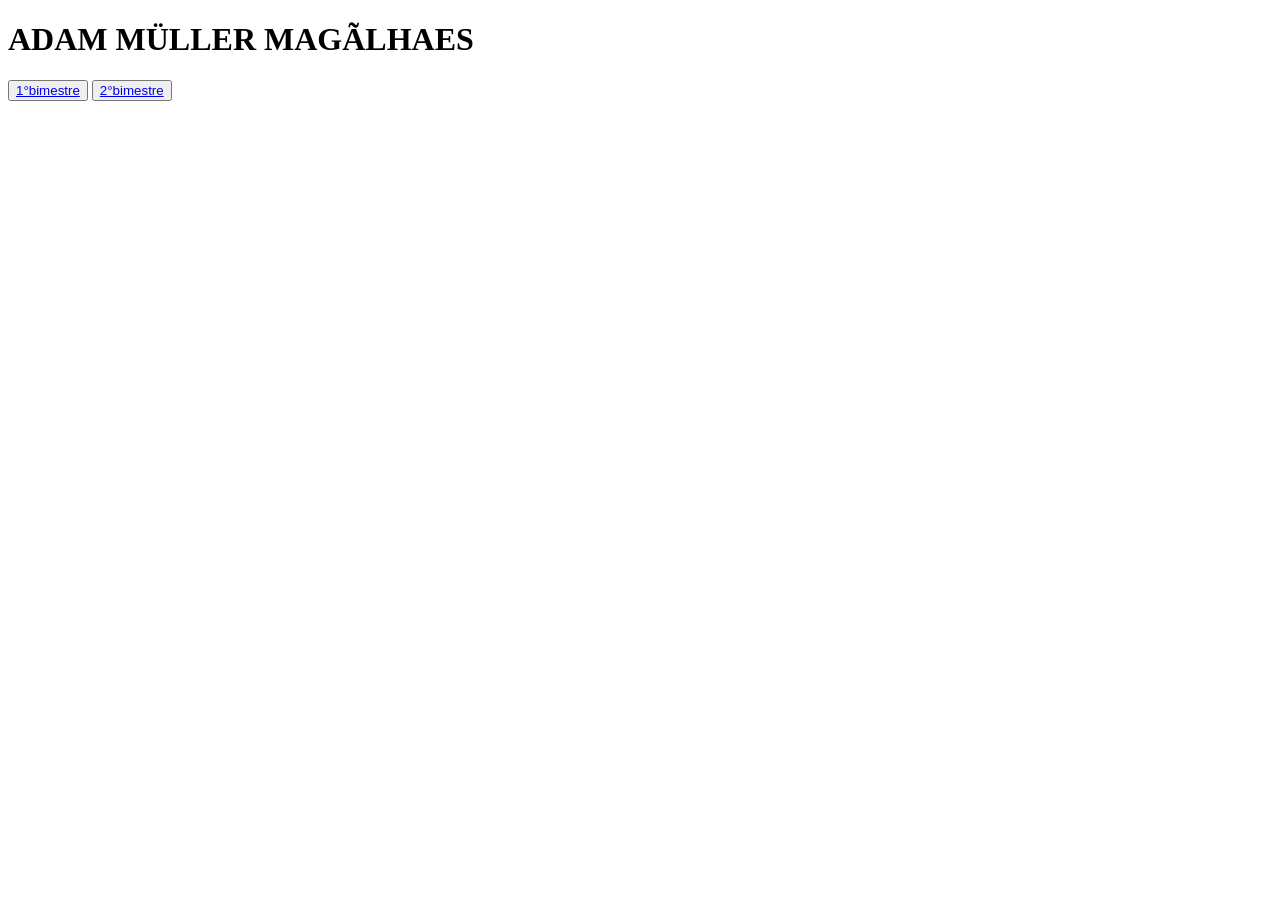
==== index.html @ 934542ec "Update index.html" ====
<!DOCTYPE html>
<html lang="pt-br">
<head>
    <meta charset="UTF-8">
    <meta name="viewport" content="width=device-width, initial-scale=1.0">
    <title>engrisho</title>
    <link rel="stylesheet" href="index.css">
</head>
<body>
   
<h1>ADAM MÜLLER MAGÃLHAES</h1>


<button><a href="1bim/index.html">1°bimestre</a></button>
<button><a href="/2bim/html/index.html">2°bimestre</a></button>
 
</body>
<img src="https://i.pinimg.com/736x/84/c6/af/84c6afb87c8fb1c67e4c321771f30bda.jpg" alt="">
</html>
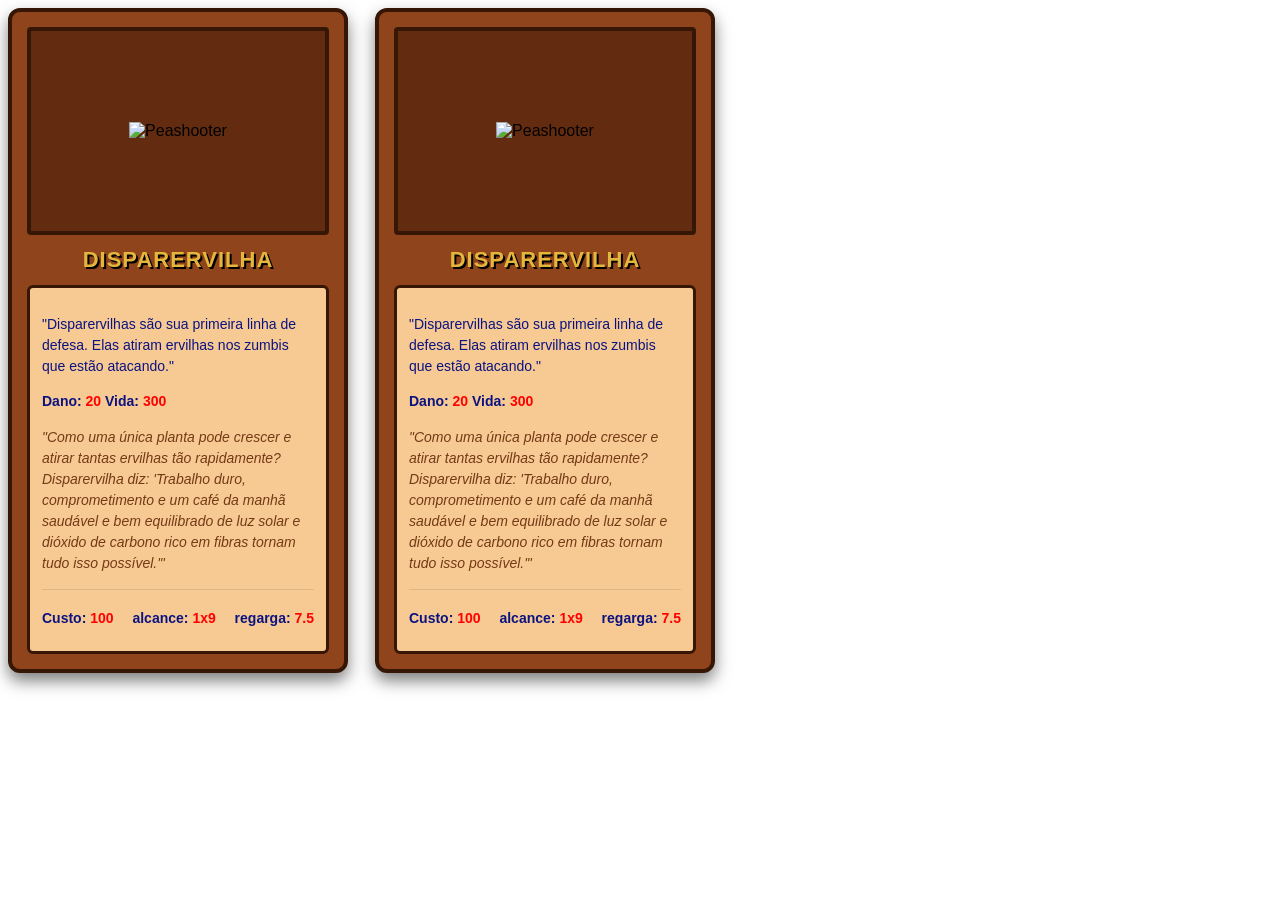
==== commit d8ef383b: "Add files via upload" ====
--- a/index.html
+++ b/index.html
@@ -1,19 +1,70 @@
-<!DOCTYPE html>
-<html lang="pt-br">
-<head>
-    <meta charset="UTF-8">
-    <meta name="viewport" content="width=device-width, initial-scale=1.0">
-    <title>engrisho</title>
-    <link rel="stylesheet" href="index.css">
-</head>
-<body>
-   
-<h1>ADAM MÜLLER MAGÃLHAES</h1>
-
-
-<button><a href="1bim/index.html">1°bimestre</a></button>
-<button><a href="/2bim/html/index.html">2°bimestre</a></button>
- 
-</body>
-<img src="https://i.pinimg.com/736x/84/c6/af/84c6afb87c8fb1c67e4c321771f30bda.jpg" alt="">
-</html>
+<!DOCTYPE html>
+<html lang="pt-br">
+<head>
+    <meta charset="UTF-8">
+    <meta name="viewport" content="width=device-width, initial-scale=1.0">
+    <title>Document</title>
+    <link rel="stylesheet" href="index.css">
+</head>
+<body>
+    <div class="porra">
+<div class="card">
+  <!-- Container da Imagem -->
+  <div class="image-container">
+    <img src="https://static.wikia.nocookie.net/plantsvszombies/images/6/6e/PlantsVsZombies_-_Copy_qTEU7zHTrG.gif/revision/latest?cb=20231018004019" alt="Peashooter">
+  </div>
+  
+  <!-- Título Principal -->
+  <h2 class="title">DISPARERVILHA</h2>
+  
+  <!-- Bloco de Texto/Conteúdo -->
+  <div class="content-box">
+    <p>"Disparervilhas são sua primeira linha de defesa. Elas atiram ervilhas nos zumbis que estão atacando."</p>
+    
+    <span class="stat">Dano: <span class="red-text">20</span></span>
+    <span class="stat">Vida: <span class="red-text">300</span></span>
+    
+    <p class="story">
+"Como uma única planta pode crescer e atirar tantas ervilhas tão rapidamente? Disparervilha diz: 'Trabalho duro, comprometimento e um café da manhã saudável e bem equilibrado de luz solar e dióxido de carbono rico em fibras tornam tudo isso possível.'"
+    </p>
+    
+    <!-- Rodapé com Custo e Recarga -->
+    <div class="footer-stats">
+      <span class="stat">Custo: <span class="red-text">100</span></span>
+      <span class="stat">alcance: <span class="red-text">1x9</span></span>
+      <span class="stat">regarga: <span class="red-text">7.5</span></span>
+    </div>
+  </div>
+</div>
+<!--aaaaaaaaaaaaaaaaaaaaaaaaaaaaaaaaaaaaaaaaaaaaaaaaaaaaaaaaaaaaaaaaaaaaaaaaaaaaaaaaaaaaaaaaaaaaaaaaaaaaaaaaaaaaaaaaaaaaaa-->
+<div class="card">
+  <!-- Container da Imagem -->
+  <div class="image-container">
+    <img src="https://static.wikia.nocookie.net/plantsvszombies/images/6/6e/PlantsVsZombies_-_Copy_qTEU7zHTrG.gif/revision/latest?cb=20231018004019" alt="Peashooter">
+  </div>
+  
+  <!-- Título Principal -->
+  <h2 class="title">DISPARERVILHA</h2>
+  
+  <!-- Bloco de Texto/Conteúdo -->
+  <div class="content-box">
+    <p>"Disparervilhas são sua primeira linha de defesa. Elas atiram ervilhas nos zumbis que estão atacando."</p>
+    
+    <span class="stat">Dano: <span class="red-text">20</span></span>
+    <span class="stat">Vida: <span class="red-text">300</span></span>
+    
+    <p class="story">
+"Como uma única planta pode crescer e atirar tantas ervilhas tão rapidamente? Disparervilha diz: 'Trabalho duro, comprometimento e um café da manhã saudável e bem equilibrado de luz solar e dióxido de carbono rico em fibras tornam tudo isso possível.'"
+    </p>
+    
+    <!-- Rodapé com Custo e Recarga -->
+    <div class="footer-stats">
+      <span class="stat">Custo: <span class="red-text">100</span></span>
+      <span class="stat">alcance: <span class="red-text">1x9</span></span>
+      <span class="stat">regarga: <span class="red-text">7.5</span></span>
+    </div>
+  </div>
+</div>
+
+</div></body>
+</html>
--- a/index.css
+++ b/index.css
@@ -0,0 +1,84 @@
+/* Configuração geral do cartão externo */
+.card {
+  width: 340px;
+  background-color: rgb(143, 68, 27); /* Marrom escuro de fundo */
+  border: 4px solid #361705;  /* Borda ainda mais escura */
+  border-radius: 12px;
+  padding: 15px;
+  font-family: 'Comic Sans MS', cursive, sans-serif; /* Fonte similar ao estilo cartoon */
+  box-shadow: 0 8px 16px rgba(0,0,0,0.5);
+  box-sizing: border-box;
+  margin-right: 3vh;
+
+}
+
+/* Área verde onde fica a foto da planta */
+.image-container {
+  background-color: rgb(99, 44, 16); /* Verde grama */
+  border: 4px solid #361705;
+  border-radius: 4px;
+  height: 200px;
+  display: flex;
+  justify-content: center;
+  align-items: center;
+  overflow: hidden;
+}
+
+.image-container img {
+  max-width: 100%;
+  max-height: 100%;
+  object-fit: contain;
+}
+
+/* Estilização do Título Amarelo */
+.title {
+  color: #e5b63d; /* Amarelo ouro */
+  text-align: center;
+  font-size: 22px;
+  margin: 12px 0;
+  text-shadow: 2px 2px #000; /* Sombra preta no texto */
+  letter-spacing: 1px;
+}
+
+/* Caixa interna bege com os textos */
+.content-box {
+  background-color: #f7ca94; /* Bege claro */
+  border: 3px solid #361705;
+  border-radius: 6px;
+  padding: 12px;
+  color: #0b1380; /* Azul escuro para o texto corrido */
+  font-size: 14px;
+  line-height: 1.5;
+}
+
+/* Texto destacado em vermelho (valores) */
+.red-text {
+  color: #ff0000;
+  font-weight: bold;
+}
+
+/* Parágrafos de atributos */
+.stat {
+  font-weight: bold;
+  margin: 10px 0;
+}
+
+/* Texto da história/aspas */
+.story {
+  color: #743a16; /* Marrom para diferenciar a descrição */
+  font-style: italic;
+  margin: 15px 0;
+}
+
+/* Alinhamento do rodapé (Cost e Recharge na mesma linha) */
+.footer-stats {
+  display: flex;
+  justify-content: space-between; /* Joga um para cada lado */
+  margin-top: 15px;
+  border-top: 1px solid rgba(0,0,0,0.1);
+  padding-top: 8px;
+}
+
+.porra{
+    display: flex;
+}
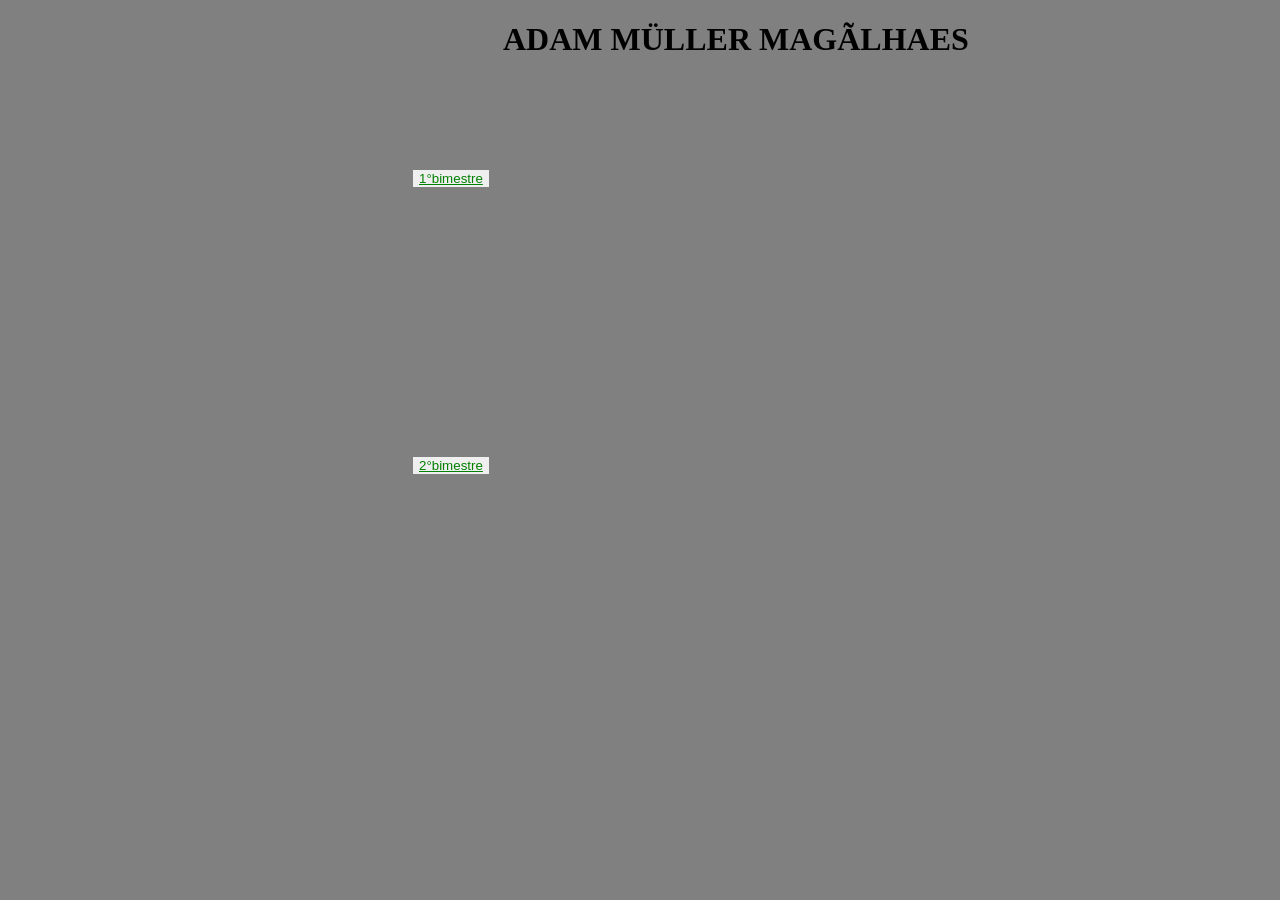
==== commit 812636e0: "Add files via upload" ====
--- a/index.html
+++ b/index.html
@@ -1,70 +1,19 @@
-<!DOCTYPE html>
-<html lang="pt-br">
-<head>
-    <meta charset="UTF-8">
-    <meta name="viewport" content="width=device-width, initial-scale=1.0">
-    <title>Document</title>
-    <link rel="stylesheet" href="index.css">
-</head>
-<body>
-    <div class="porra">
-<div class="card">
-  <!-- Container da Imagem -->
-  <div class="image-container">
-    <img src="https://static.wikia.nocookie.net/plantsvszombies/images/6/6e/PlantsVsZombies_-_Copy_qTEU7zHTrG.gif/revision/latest?cb=20231018004019" alt="Peashooter">
-  </div>
-  
-  <!-- Título Principal -->
-  <h2 class="title">DISPARERVILHA</h2>
-  
-  <!-- Bloco de Texto/Conteúdo -->
-  <div class="content-box">
-    <p>"Disparervilhas são sua primeira linha de defesa. Elas atiram ervilhas nos zumbis que estão atacando."</p>
-    
-    <span class="stat">Dano: <span class="red-text">20</span></span>
-    <span class="stat">Vida: <span class="red-text">300</span></span>
-    
-    <p class="story">
-"Como uma única planta pode crescer e atirar tantas ervilhas tão rapidamente? Disparervilha diz: 'Trabalho duro, comprometimento e um café da manhã saudável e bem equilibrado de luz solar e dióxido de carbono rico em fibras tornam tudo isso possível.'"
-    </p>
-    
-    <!-- Rodapé com Custo e Recarga -->
-    <div class="footer-stats">
-      <span class="stat">Custo: <span class="red-text">100</span></span>
-      <span class="stat">alcance: <span class="red-text">1x9</span></span>
-      <span class="stat">regarga: <span class="red-text">7.5</span></span>
-    </div>
-  </div>
-</div>
-<!--aaaaaaaaaaaaaaaaaaaaaaaaaaaaaaaaaaaaaaaaaaaaaaaaaaaaaaaaaaaaaaaaaaaaaaaaaaaaaaaaaaaaaaaaaaaaaaaaaaaaaaaaaaaaaaaaaaaaaa-->
-<div class="card">
-  <!-- Container da Imagem -->
-  <div class="image-container">
-    <img src="https://static.wikia.nocookie.net/plantsvszombies/images/6/6e/PlantsVsZombies_-_Copy_qTEU7zHTrG.gif/revision/latest?cb=20231018004019" alt="Peashooter">
-  </div>
-  
-  <!-- Título Principal -->
-  <h2 class="title">DISPARERVILHA</h2>
-  
-  <!-- Bloco de Texto/Conteúdo -->
-  <div class="content-box">
-    <p>"Disparervilhas são sua primeira linha de defesa. Elas atiram ervilhas nos zumbis que estão atacando."</p>
-    
-    <span class="stat">Dano: <span class="red-text">20</span></span>
-    <span class="stat">Vida: <span class="red-text">300</span></span>
-    
-    <p class="story">
-"Como uma única planta pode crescer e atirar tantas ervilhas tão rapidamente? Disparervilha diz: 'Trabalho duro, comprometimento e um café da manhã saudável e bem equilibrado de luz solar e dióxido de carbono rico em fibras tornam tudo isso possível.'"
-    </p>
-    
-    <!-- Rodapé com Custo e Recarga -->
-    <div class="footer-stats">
-      <span class="stat">Custo: <span class="red-text">100</span></span>
-      <span class="stat">alcance: <span class="red-text">1x9</span></span>
-      <span class="stat">regarga: <span class="red-text">7.5</span></span>
-    </div>
-  </div>
-</div>
-
-</div></body>
-</html>+<!DOCTYPE html>
+<html lang="pt-br">
+<head>
+    <meta charset="UTF-8">
+    <meta name="viewport" content="width=device-width, initial-scale=1.0">
+    <title>engrisho</title>
+    <link rel="stylesheet" href="index.css">
+</head>
+<body>
+   
+<h1>ADAM MÜLLER MAGÃLHAES</h1>
+
+
+<button><a href="1bim/index.html">1°bimestre</a></button>
+<button><a href="/2bim/html/index.html">2°bimestre</a></button>
+ 
+</body>
+<img src="https://i.pinimg.com/736x/84/c6/af/84c6afb87c8fb1c67e4c321771f30bda.jpg" alt="">
+
--- a/index.css
+++ b/index.css
@@ -1,84 +1,22 @@
-/* Configuração geral do cartão externo */
-.card {
-  width: 340px;
-  background-color: rgb(143, 68, 27); /* Marrom escuro de fundo */
-  border: 4px solid #361705;  /* Borda ainda mais escura */
-  border-radius: 12px;
-  padding: 15px;
-  font-family: 'Comic Sans MS', cursive, sans-serif; /* Fonte similar ao estilo cartoon */
-  box-shadow: 0 8px 16px rgba(0,0,0,0.5);
-  box-sizing: border-box;
-  margin-right: 3vh;
-
-}
-
-/* Área verde onde fica a foto da planta */
-.image-container {
-  background-color: rgb(99, 44, 16); /* Verde grama */
-  border: 4px solid #361705;
-  border-radius: 4px;
-  height: 200px;
-  display: flex;
-  justify-content: center;
-  align-items: center;
-  overflow: hidden;
-}
-
-.image-container img {
-  max-width: 100%;
-  max-height: 100%;
-  object-fit: contain;
-}
-
-/* Estilização do Título Amarelo */
-.title {
-  color: #e5b63d; /* Amarelo ouro */
-  text-align: center;
-  font-size: 22px;
-  margin: 12px 0;
-  text-shadow: 2px 2px #000; /* Sombra preta no texto */
-  letter-spacing: 1px;
-}
-
-/* Caixa interna bege com os textos */
-.content-box {
-  background-color: #f7ca94; /* Bege claro */
-  border: 3px solid #361705;
-  border-radius: 6px;
-  padding: 12px;
-  color: #0b1380; /* Azul escuro para o texto corrido */
-  font-size: 14px;
-  line-height: 1.5;
-}
-
-/* Texto destacado em vermelho (valores) */
-.red-text {
-  color: #ff0000;
-  font-weight: bold;
-}
-
-/* Parágrafos de atributos */
-.stat {
-  font-weight: bold;
-  margin: 10px 0;
-}
-
-/* Texto da história/aspas */
-.story {
-  color: #743a16; /* Marrom para diferenciar a descrição */
-  font-style: italic;
-  margin: 15px 0;
-}
-
-/* Alinhamento do rodapé (Cost e Recharge na mesma linha) */
-.footer-stats {
-  display: flex;
-  justify-content: space-between; /* Joga um para cada lado */
-  margin-top: 15px;
-  border-top: 1px solid rgba(0,0,0,0.1);
-  padding-top: 8px;
-}
-
-.porra{
-    display: flex;
-}+body{
+
+    background-color: gray;
+}
+a{
+    color: green;
+}
+
+img{
+margin-left: 55vh;
+}
+
+h1{
+margin-left: 55vh;
+}
+button{
+    border: 20vh;
+    margin-top: 10vh;
+    margin-left: 45vh;
+    margin-right: 20vh;
+    margin-bottom: 20vh;
+}
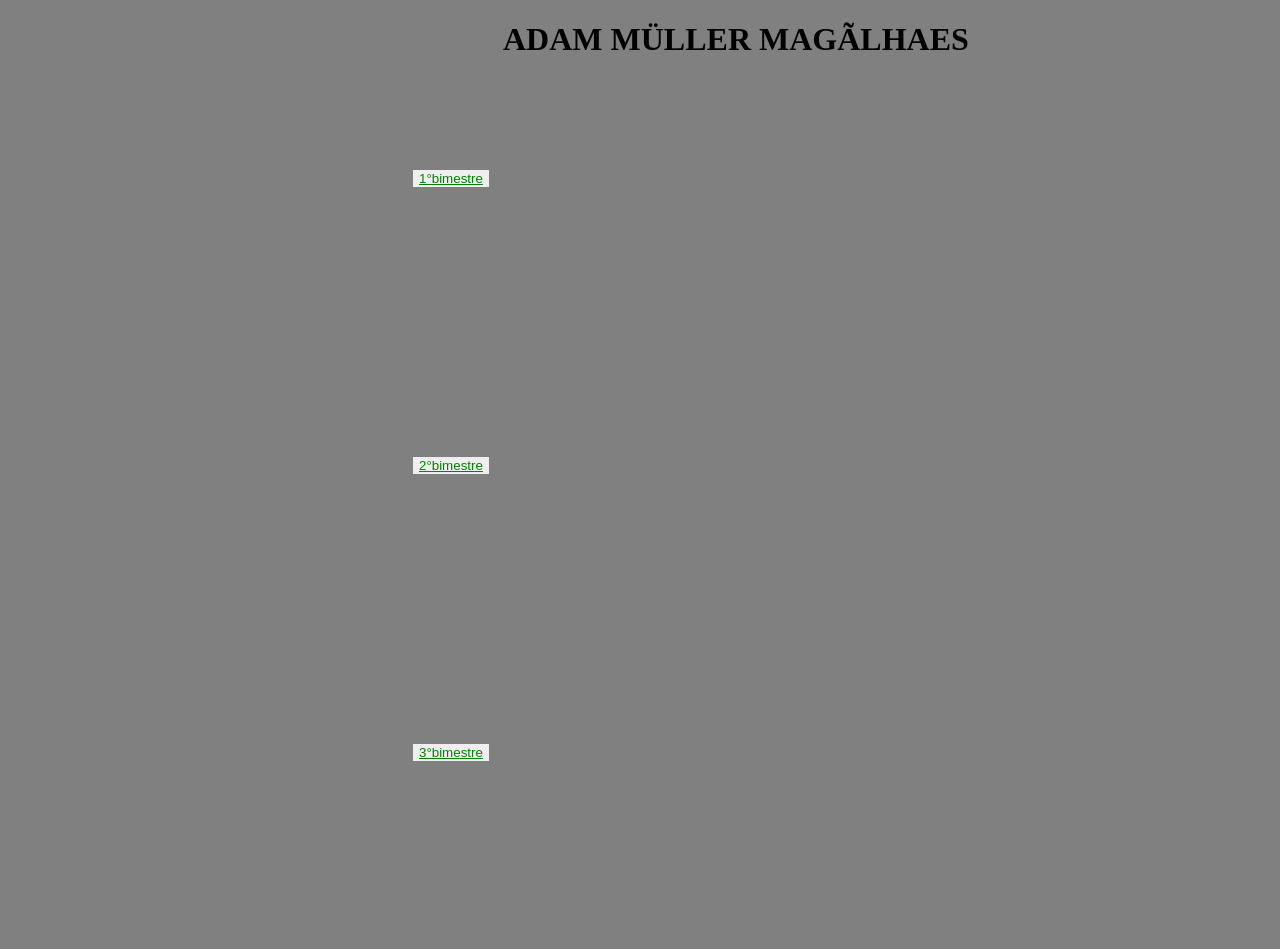
==== commit d0404dfd: "Update index.html" ====
--- a/index.html
+++ b/index.html
@@ -11,9 +11,10 @@
 <h1>ADAM MÜLLER MAGÃLHAES</h1>
 
 
-<button><a href="1bim/index.html">1°bimestre</a></button>
+<button><a href="/1bim/index.html">1°bimestre</a></button>
 <button><a href="/2bim/html/index.html">2°bimestre</a></button>
- 
+<button><a href="/3bim/html/index.html">3°bimestre</a></button>
+    
 </body>
 <img src="https://i.pinimg.com/736x/84/c6/af/84c6afb87c8fb1c67e4c321771f30bda.jpg" alt="">
 
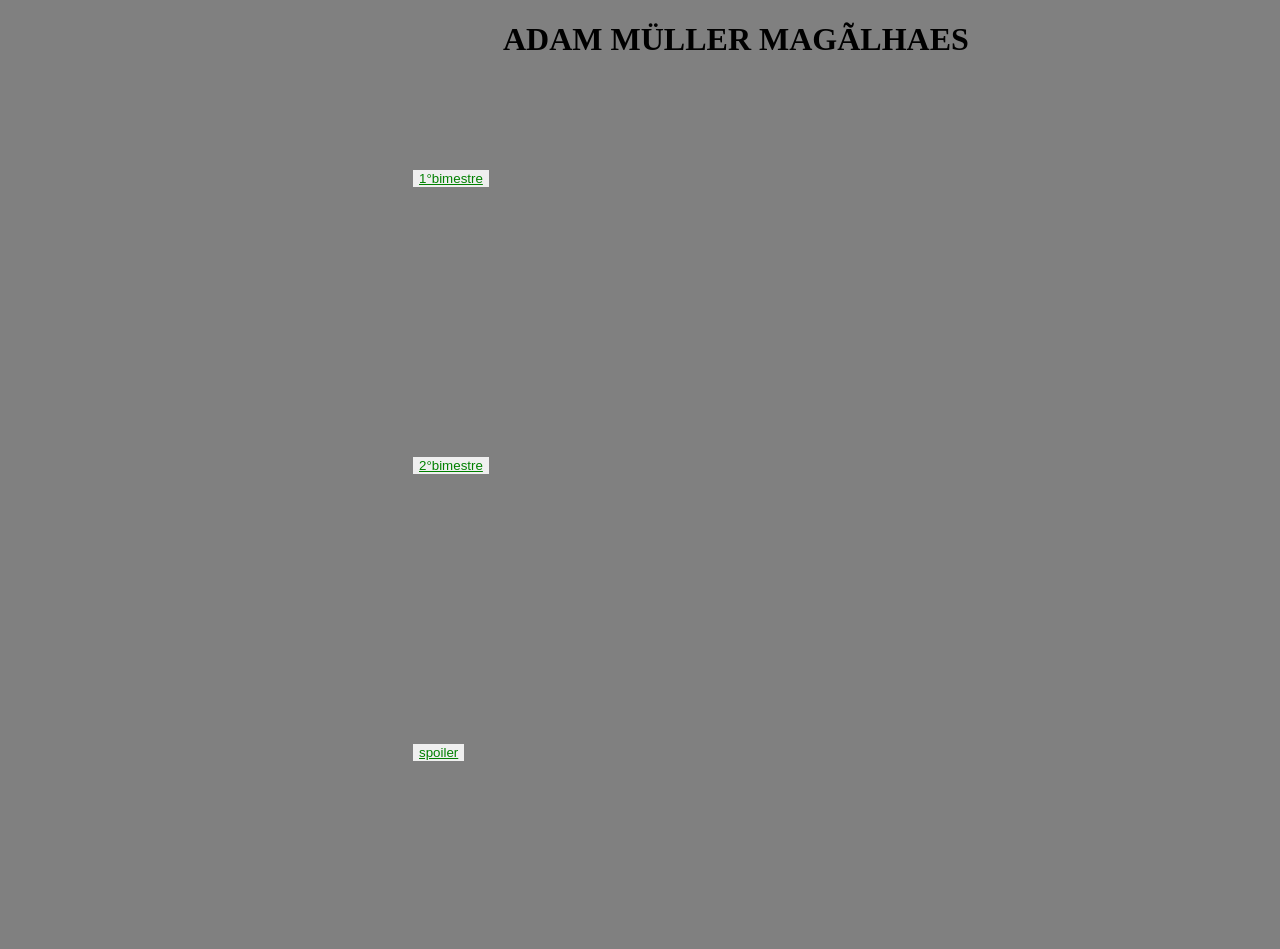
==== commit 1b06625d: "Update index.html" ====
--- a/index.html
+++ b/index.html
@@ -13,7 +13,7 @@
 
 <button><a href="/1bim/index.html">1°bimestre</a></button>
 <button><a href="/2bim/html/index.html">2°bimestre</a></button>
-<button><a href="/3bim/html/index.html">3°bimestre</a></button>
+<button><a href="/3bim/html/index.html">spoiler</a></button>
     
 </body>
 <img src="https://i.pinimg.com/736x/84/c6/af/84c6afb87c8fb1c67e4c321771f30bda.jpg" alt="">
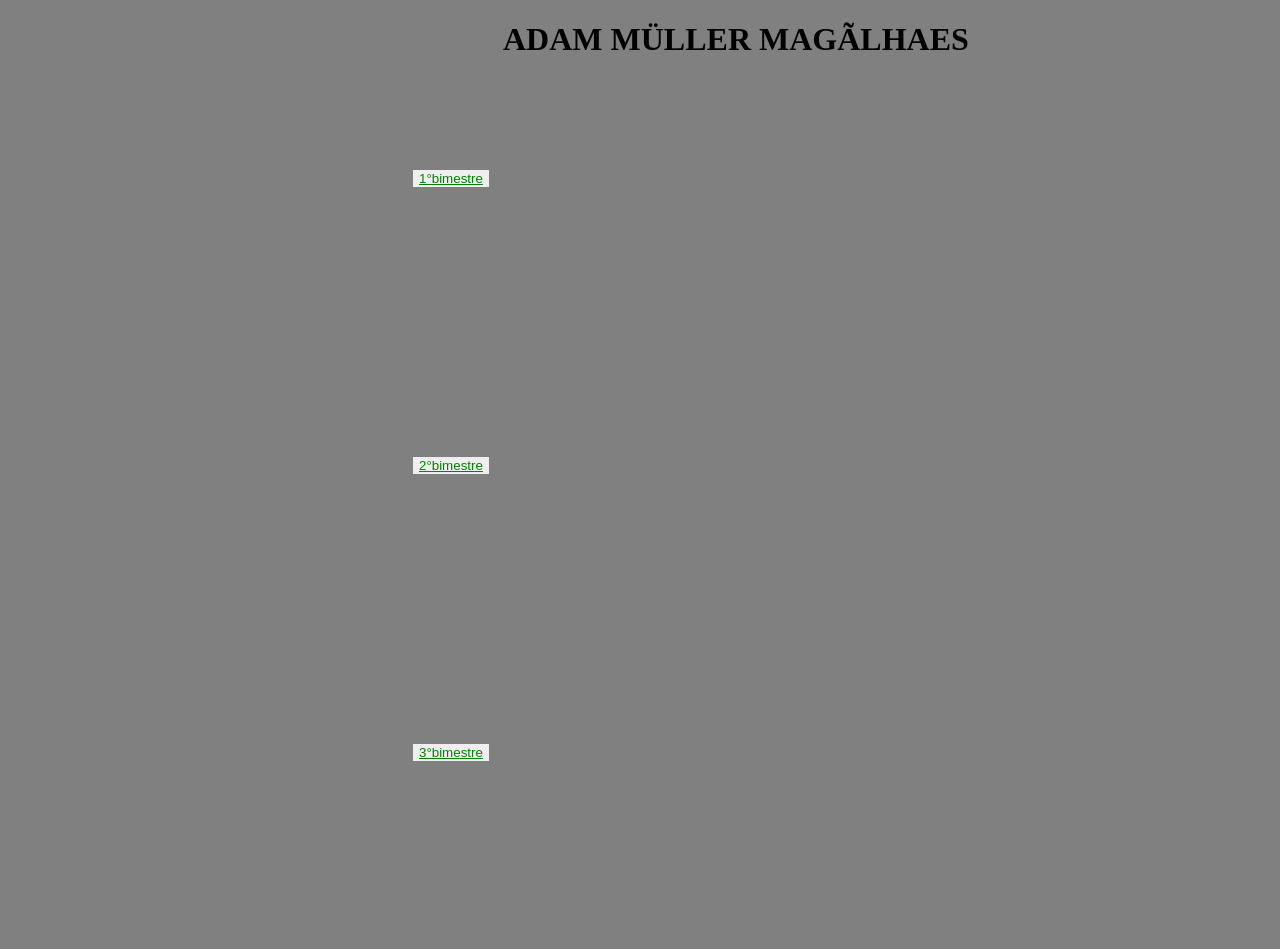
==== commit 2609693b: "Add files via upload" ====
--- a/index.html
+++ b/index.html
@@ -13,7 +13,7 @@
 
 <button><a href="/1bim/index.html">1°bimestre</a></button>
 <button><a href="/2bim/html/index.html">2°bimestre</a></button>
-<button><a href="/3bim/html/index.html">spoiler</a></button>
+<button><a href="/3bim/html/index.html">3°bimestre</a></button>
     
 </body>
 <img src="https://i.pinimg.com/736x/84/c6/af/84c6afb87c8fb1c67e4c321771f30bda.jpg" alt="">
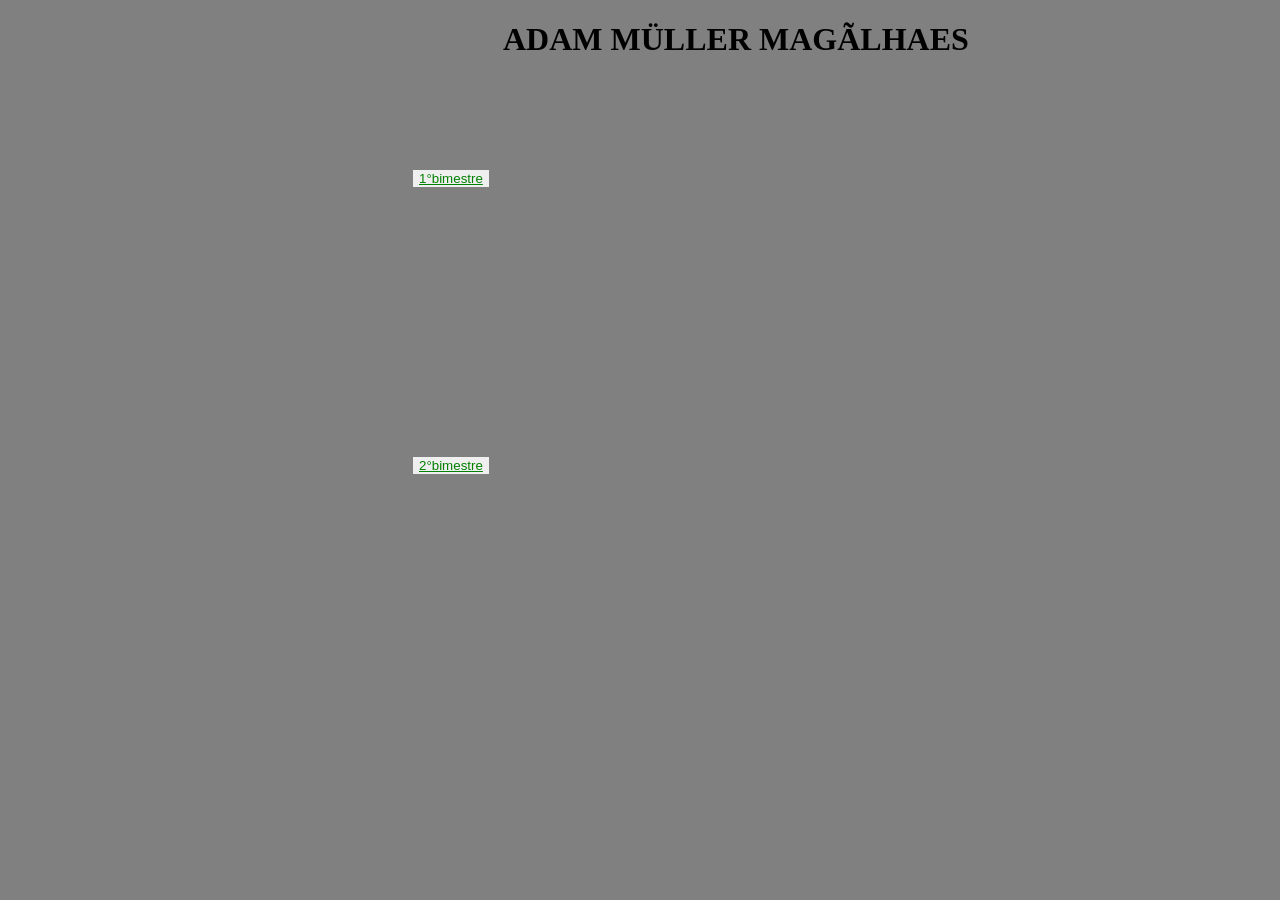
==== commit d7044c2d: "Update index.html" ====
--- a/index.html
+++ b/index.html
@@ -13,7 +13,6 @@
 
 <button><a href="/1bim/index.html">1°bimestre</a></button>
 <button><a href="/2bim/html/index.html">2°bimestre</a></button>
-<button><a href="/3bim/html/index.html">3°bimestre</a></button>
     
 </body>
 <img src="https://i.pinimg.com/736x/84/c6/af/84c6afb87c8fb1c67e4c321771f30bda.jpg" alt="">
